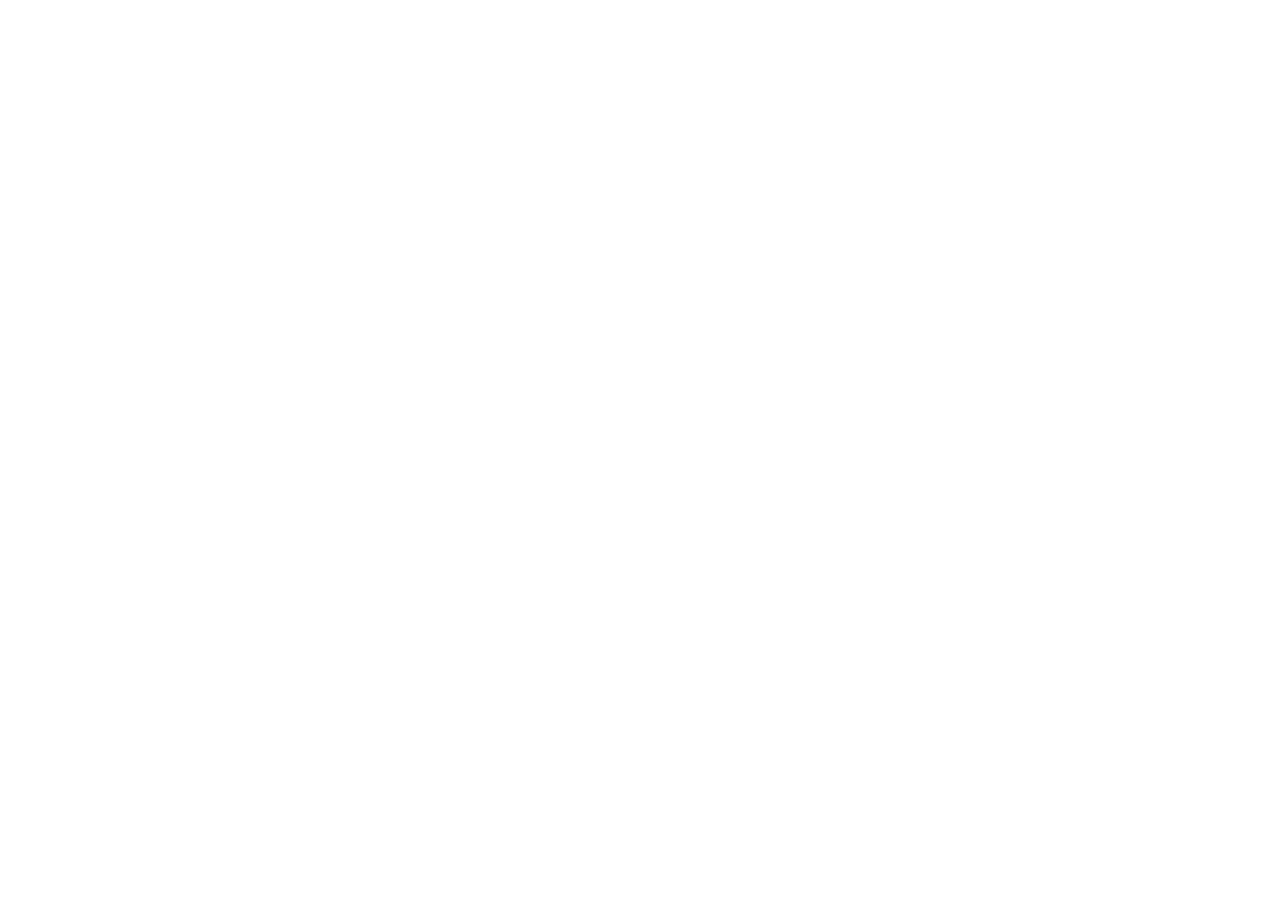
==== index.html @ 640d444d "Enviando todos arquivos" ====
<!DOCTYPE html>
<html lang="en">
<head>
    <meta charset="UTF-8">
    <meta name="viewport" content="width=device-width, initial-scale=1.0">
    <title>Document</title>
</head>
<body>
    
</body>
</html>
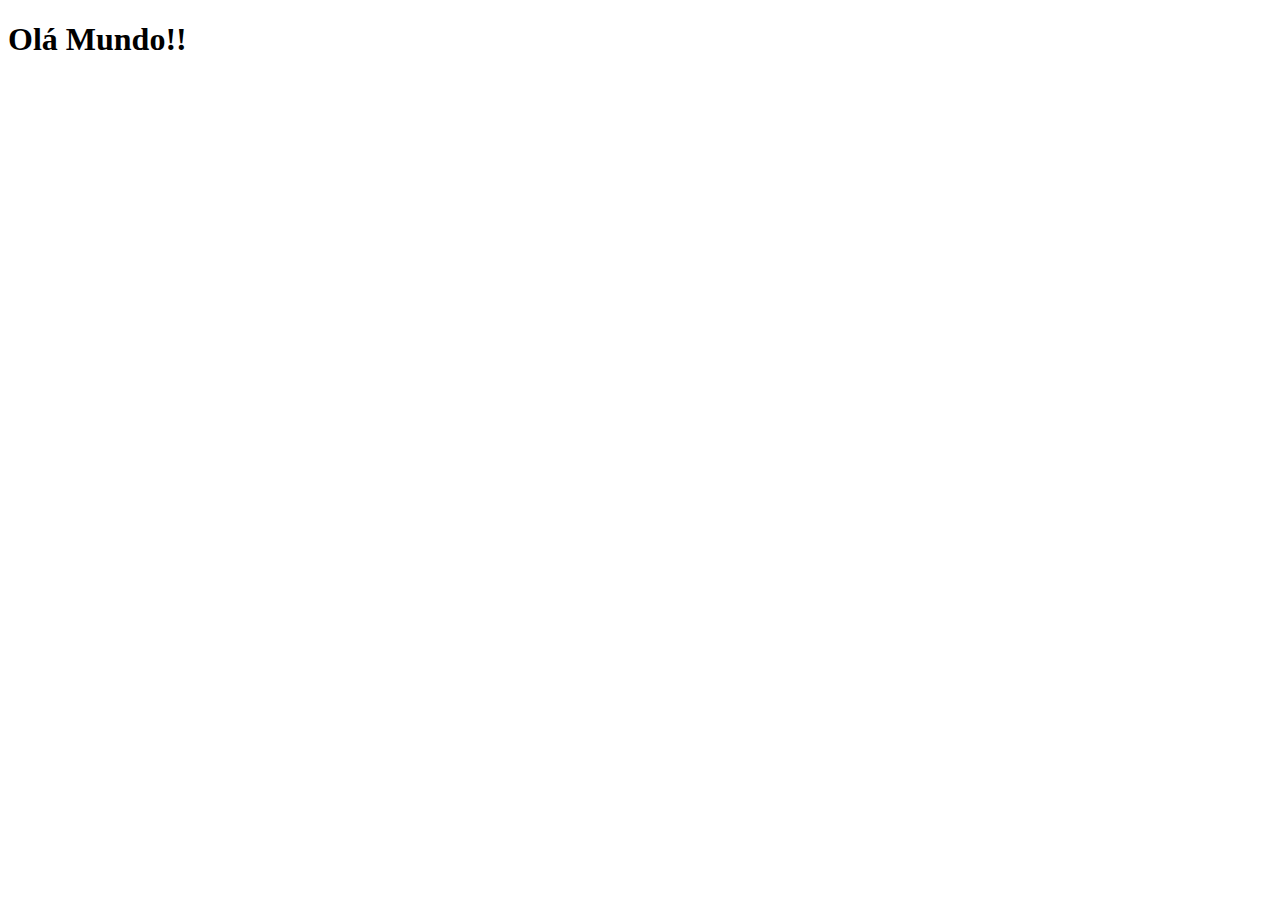
==== commit 2da06a1f: "Funcionalidade executada" ====
--- a/index.html
+++ b/index.html
@@ -6,6 +6,6 @@
     <title>Document</title>
 </head>
 <body>
-    
+   <h1>Olá Mundo!!</h1> 
 </body>
 </html>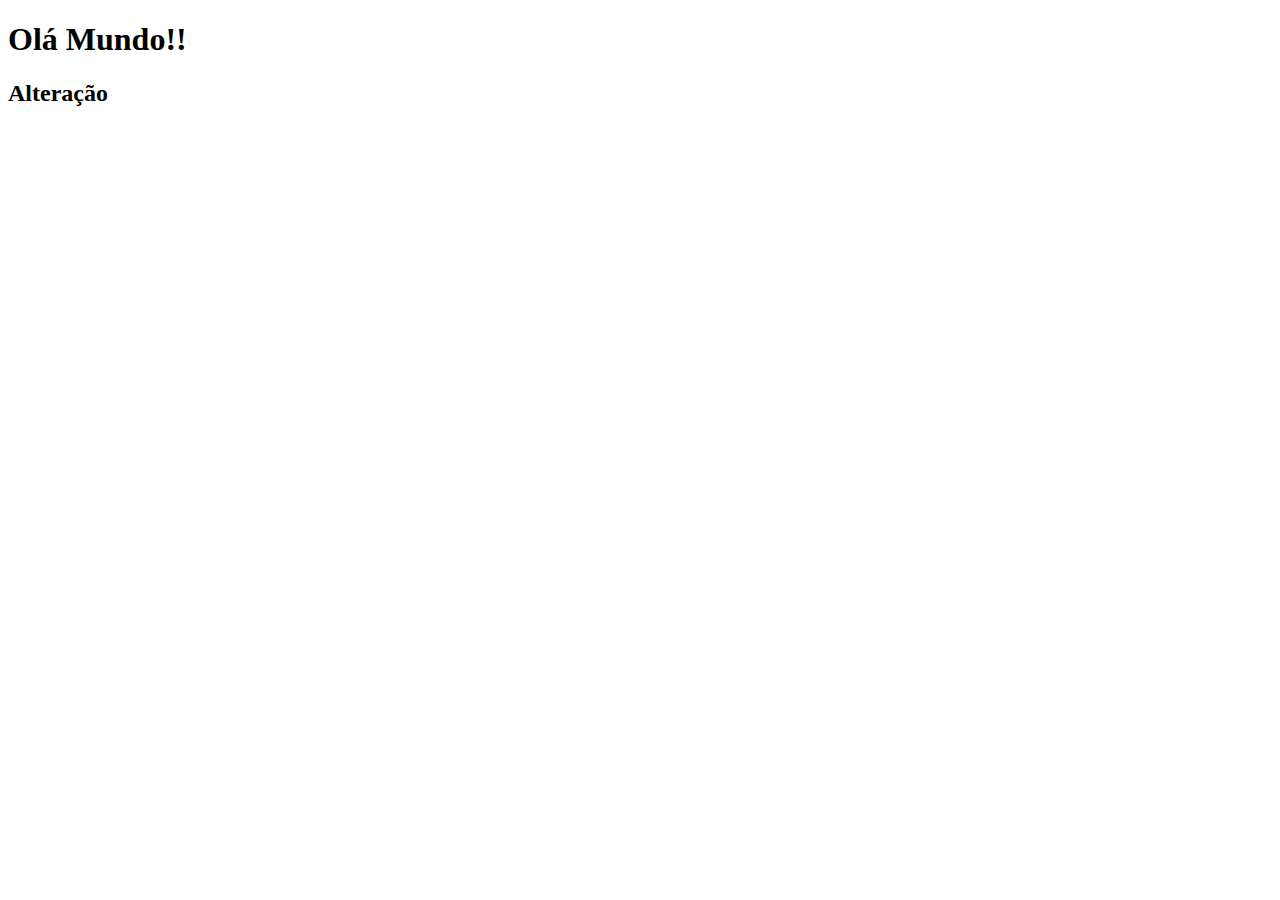
==== commit fc17e90e: "Enviando alterações!" ====
--- a/index.html
+++ b/index.html
@@ -7,5 +7,7 @@
 </head>
 <body>
    <h1>Olá Mundo!!</h1> 
+   <h2>Alteração</h2>
 </body>
+
 </html>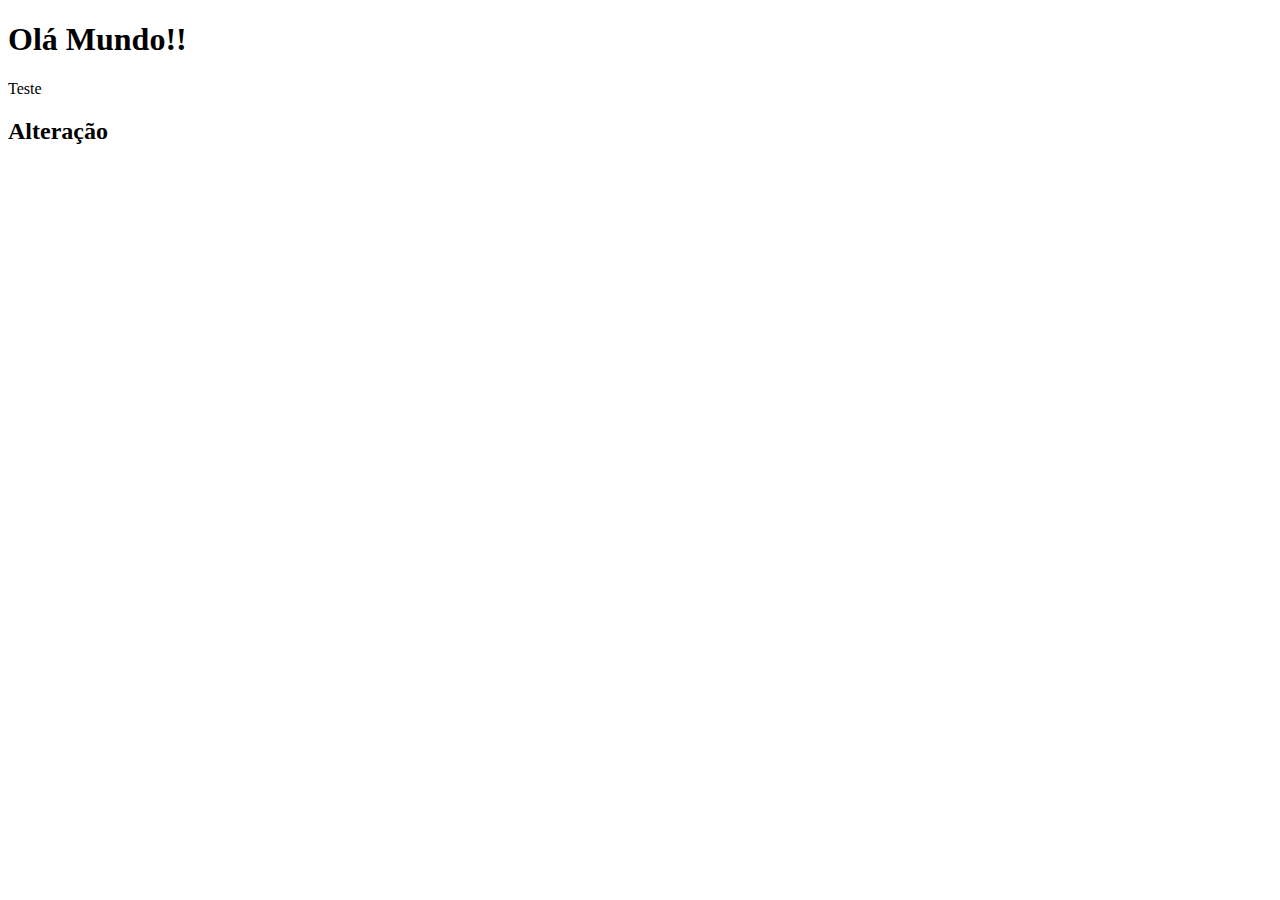
==== commit 75b4f4b8: "|Enviando Alterações|" ====
--- a/index.html
+++ b/index.html
@@ -7,7 +7,9 @@
 </head>
 <body>
    <h1>Olá Mundo!!</h1> 
-   <h2>Alteração</h2>
+   <p>Teste</p>
+   <h2>Alteração </h2>
+
 </body>
 
 </html>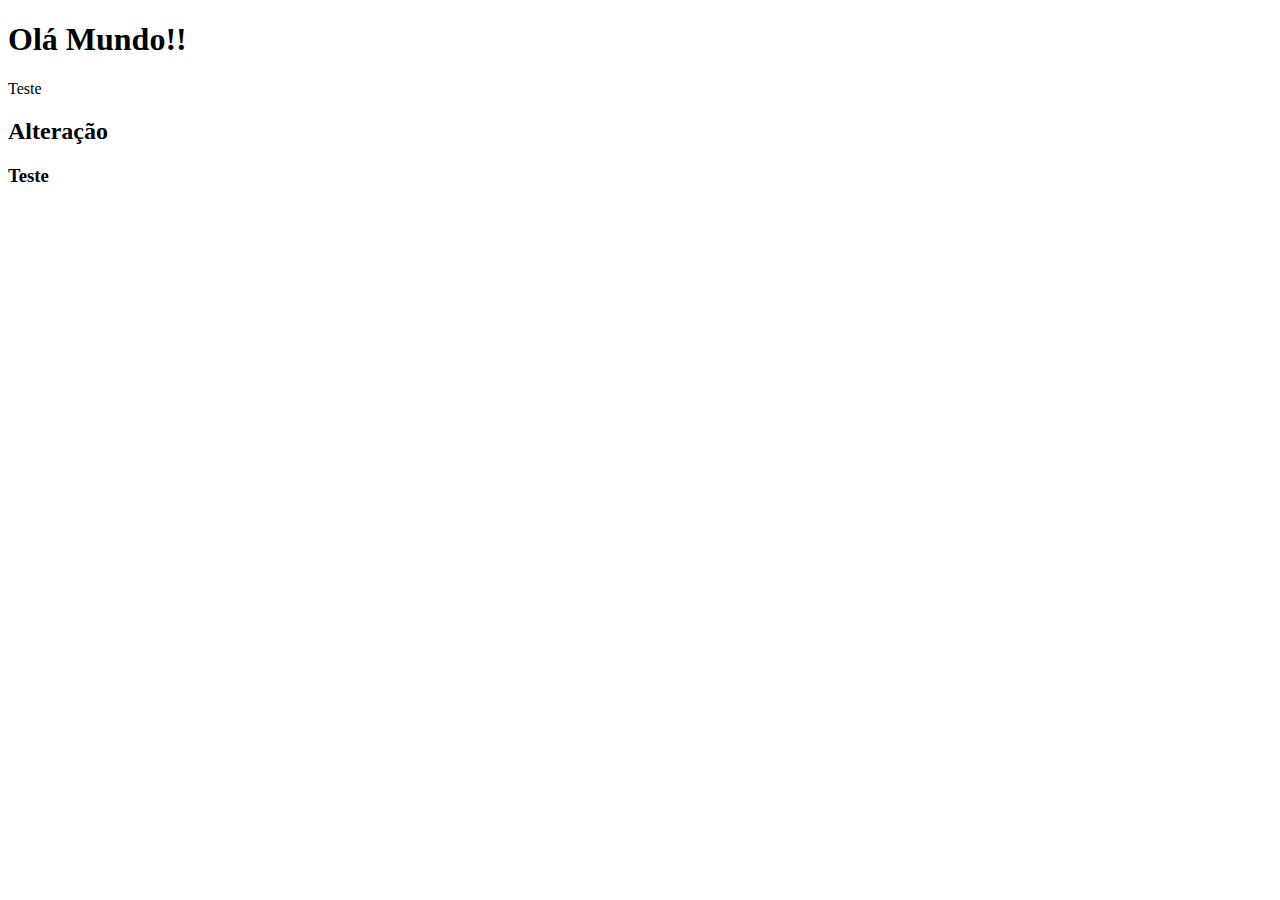
==== commit c88851fa: "Enviando alt" ====
--- a/index.html
+++ b/index.html
@@ -9,6 +9,7 @@
    <h1>Olá Mundo!!</h1> 
    <p>Teste</p>
    <h2>Alteração </h2>
+   <h3>Teste</h3>
 
 </body>
 
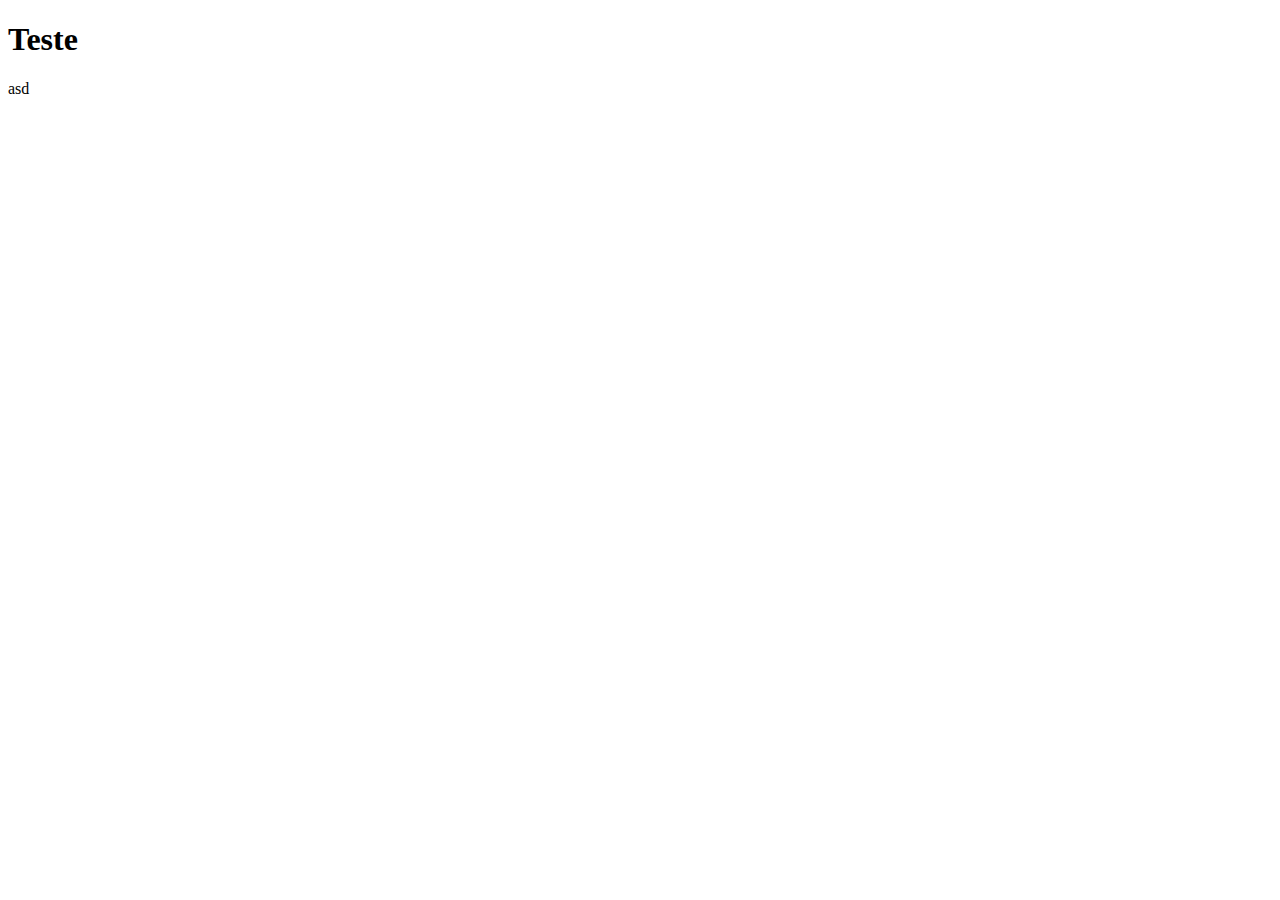
==== commit 965f3169: "Enviando alteração para produção" ====
--- a/index.html
+++ b/index.html
@@ -6,11 +6,7 @@
     <title>Document</title>
 </head>
 <body>
-   <h1>Olá Mundo!!</h1> 
-   <p>Teste</p>
-   <h2>Alteração </h2>
-   <h3>Teste</h3>
-
+    <h1>Teste</h1>
+    <p>asd</p>
 </body>
-
 </html>